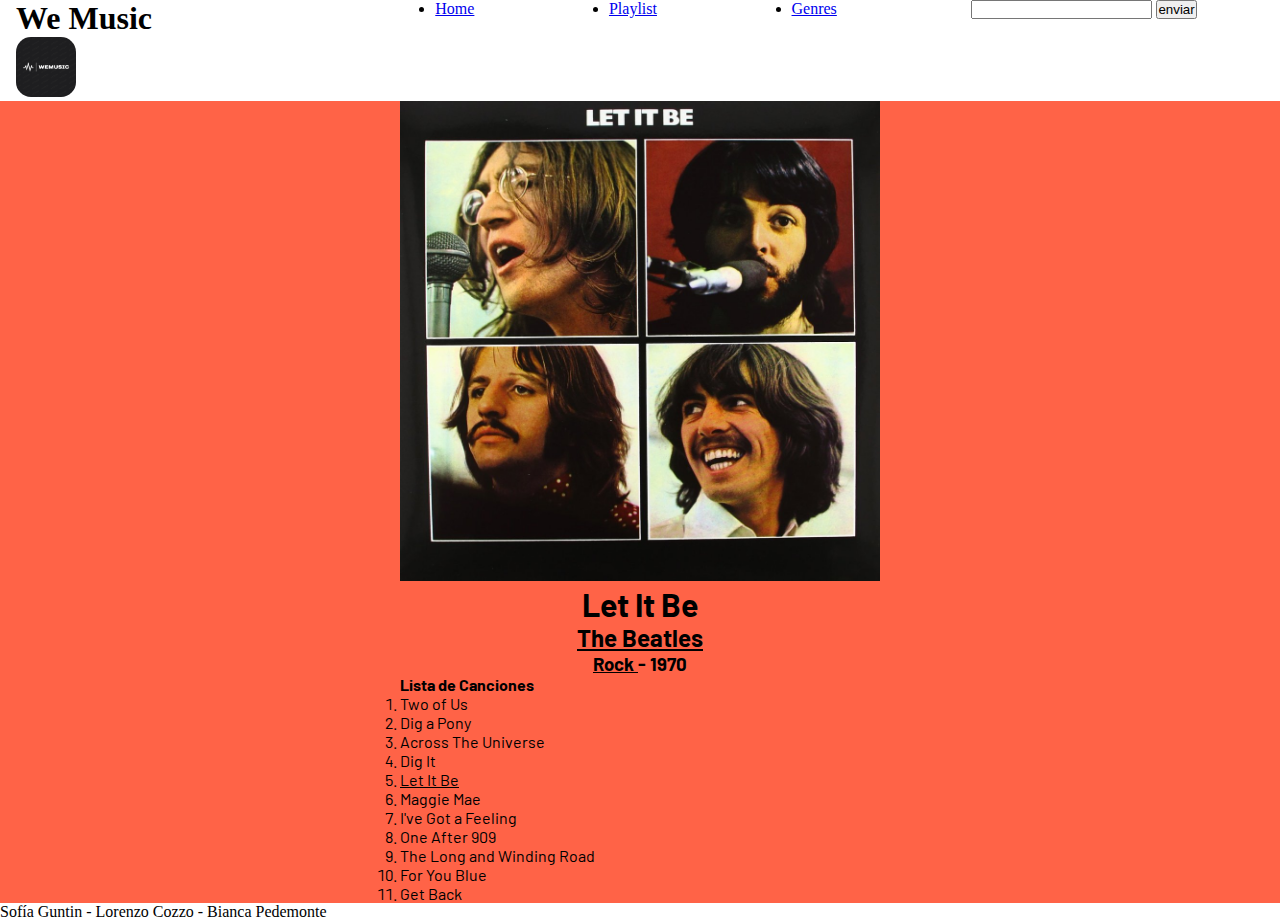
==== detail-album.html @ 054c16d1 "color de href" ====
<!DOCTYPE html>
<html lang="en">
<head>
    <meta charset="UTF-8">
    <meta http-equiv="X-UA-Compatible" content="IE=edge">
    <meta name="viewport" content="width=device-width, initial-scale=1.0">
    <link rel="stylesheet" href="./css/styles.css">
    <title>
        We Music
    </title>
</head>
<body>
    <header>
        <article>
            <h1>We Music</h1>
            <img src="./img/logo wemusic.png">
        </article>
        <ul>
            <li><a href="index.html">Home</a></li>
            <li><a href="playlist.html">Playlist</a></li>
            <li><a href="genres.html">Genres</a></li>
            <form action="search-results.html">
                <input type="search" name="search music" value="">
                <button>enviar</button>
            </form>
        </ul>
    </header>
<main>
<div class="infoalbum"
>
    <img src="img\lei it be.jpg" width="480px" height="480px">
    <h1>

Let It Be 
    </h1>
    <h2>
       <a href="detail-artist.html" style="color: black;"> The Beatles </a> 
</h2>
<h3>

   <a href="detail-genres.html" style="color: black;" > Rock </a> - 1970

</h3>

<h4>Lista de Canciones</h4>

<ol>
<li> Two of Us </li>
<li> Dig a Pony </li>
<li> Across The Universe </li>
<li> Dig It </li>
<li> <a href="detail-track.html" style="color: black;"> Let It Be </a></li>
<li>Maggie Mae</li>
<li>I've Got a Feeling</li>
<li>One After 909</li>
<li>The Long and Winding Road</li>
<li>For You Blue</li>
<li>Get Back</li>
</ol>

</div>

</main>
<footer>

    Sofía Guntin - Lorenzo Cozzo - Bianca Pedemonte
</footer>
</body>
</html>
---- css/styles.css ----
@import url('https://fonts.googleapis.com/css2?family=Barlow:wght@700&display=swap');
@import url('https://fonts.googleapis.com/css2?family=Barlow:wght@300&display=swap');

/* I N D E X y S E A R C H  R E S U L T S */
*{
    margin: 0;
    padding: 0;
    box-sizing: border-box;
}
header,main,header ul{
    display:flex;
    flex-wrap: wrap;
    justify-content: space-around;
}
main article{
    width: 30vw;    
}

main article img {
    max-width: 100%;

}
header article{
    width: 25vw;
}
header ul{
    width: 70vw;
}
header article img{
    width: 60px;
    border-radius: 25%;
}
main section article img{
    border-radius: 35%;
    width:15vw;
}
main section{
    align-items: center;
    flex-wrap: wrap;
}
main section ul{
    list-style: none;
}
main section ul li{
    display: flex;
    justify-content: space-between;
    width: 100vw;
    margin: 10px 0;  
}
main section ul li img{
    width: 40px;
}
main section section{
    flex-direction: row;
    flex-wrap: wrap;
}

/* P L A Y L I S T*/

.tituloprincipal{
    font-family: 'Barlow', sans-serif;
    text-align: center;
    font-size: 50px;
}
.favoritas ul{
    display: flex;
    flex-direction: row;
}
.favoritas ul li{
    list-style: none;
    font-family: 'Barlow', sans-serif;
}
.favoritas ul li img{
    height: 75%;
    margin: 10px;
    margin-left: 20px;
    margin-top: 50px;
    border-radius: 2%;
}
.favoritas ul li p{
    background-color: rgb(47, 47, 47);
    color: white;
    text-align: center;
    width: 480px;
    font-size: 20px;
    margin-left: 20px;
}

/*G E N R E S*/

.contenidogenres ul li img{
    width: 350px;
    height: 350px;
    border-radius: 4%;
}
.contenidogenres ul{
    display: flex;
    flex-flow: row wrap;
}
.contenidogenres ul li{
    font-family: 'Barlow', sans-serif;
    list-style: none;
    margin: 30px;
    padding: 40px;
}

.txtgenres{
    background-color: rgb(47, 47, 47);
    color: white;
    text-align: center;
    width: 350px;
    font-size: 20px;
}
.contenidogenres{
    align-items: center;
}
.contenidogenres ul li p{
    font-size: 15px;
    font-family: 'Barlow', sans-serif ;
    background-color: rgb(70, 70, 70);
    color: white;
    text-align: center;
    width:100%;
    
}
/* D E T A I L   G E N R E S*/
main article {
    width: 300px;
    height: 300px;
    margin-top: 150px;
}
main article img {
    height: 300px;
    width: 300px;
}
main article h1{
    background-color: grey;
    font-size: 25px;
    font-family:  'Barlow', sans-serif ;
    text-align: center;
    color: white;
}
main article p{
    font-size: 20px;
    text-align: center;
}
/* D E T A I L  A L B U M*/

.infoalbum h1 
{
    text-align: center;
    font-family: 'Barlow', sans-serif ;
}
.infoalbum h2
{
    text-align: center;
    font-family: 'Barlow', sans-serif ;
}
.infoalbum h3 {
    text-align: center;
    font-family: 'Barlow', sans-serif ;
}
.infoalbum h4
{
    text-align: justify;
    font-family: 'Barlow', sans-serif ;
}
.infoalbum ol {
    font-family: 'Barlow', sans-serif ;
}

/* D E T A I L  A R T I S T*/

.infoartista h1 
{
 text-align: center;
font-family: 'Barlow', sans-serif ;
 }

 .infoartista ol
 {
    text-align:justify ;
font-family: 'Barlow', sans-serif ; 
 }

/* D E T A I L  T R A C K*/

.infocancion h1 {text-align: center;
    font-family: 'Barlow', sans-serif ;

}
.infocancion h2 { text-align: center;
    font-family: 'Barlow', sans-serif ;
}
main {
    background-color: tomato;
}
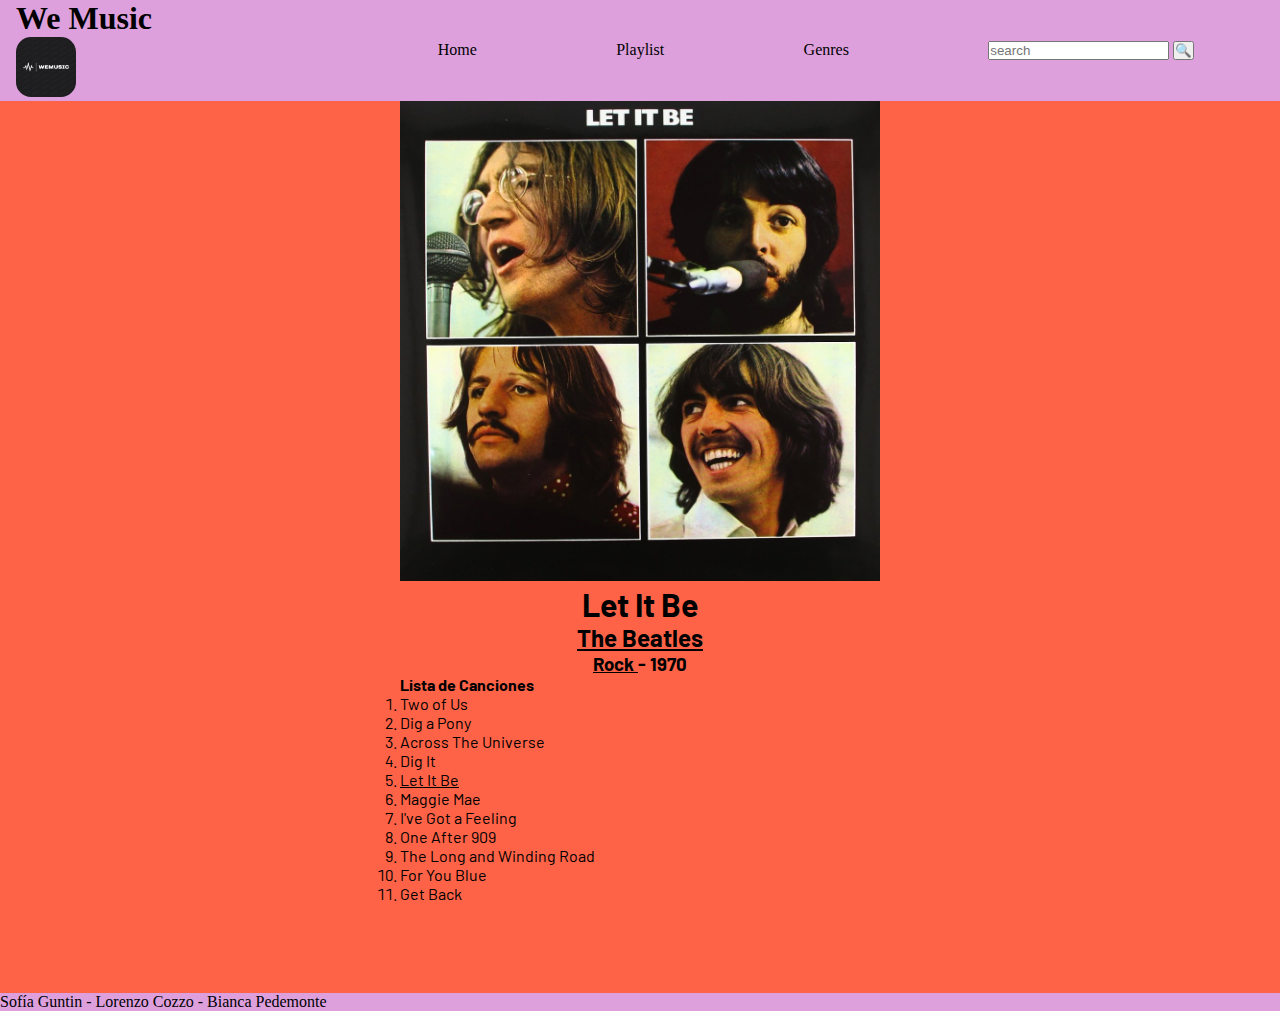
==== commit 7b332322: "headers" ====
--- a/detail-album.html
+++ b/detail-album.html
@@ -20,8 +20,8 @@
             <li><a href="playlist.html">Playlist</a></li>
             <li><a href="genres.html">Genres</a></li>
             <form action="search-results.html">
-                <input type="search" name="search music" value="">
-                <button>enviar</button>
+                <input type="search" name="search music" placeholder="search">
+                <button>&#128269;</button>
             </form>
         </ul>
     </header>
--- a/css/styles.css
+++ b/css/styles.css
@@ -2,44 +2,72 @@
 @import url('https://fonts.googleapis.com/css2?family=Barlow:wght@300&display=swap');
 
 /* I N D E X y S E A R C H  R E S U L T S */
+/*general*/
 *{
     margin: 0;
     padding: 0;
     box-sizing: border-box;
 }
+/*header*/
 header,main,header ul{
     display:flex;
     flex-wrap: wrap;
     justify-content: space-around;
 }
-main article{
-    width: 30vw;    
-}
-
-main article img {
-    max-width: 100%;
-
+header{
+    background-color: plum;
 }
 header article{
     width: 25vw;
 }
 header ul{
     width: 70vw;
+    align-self: center;
+    list-style: none;
+}
+header ul li a{
+    color: black;
+    text-decoration: none;
 }
 header article img{
     width: 60px;
     border-radius: 25%;
 }
-main section article img{
+/*canciones*/
+.index{
+    width: 30vw;  
+}
+.index h1{
+    font-family: 'Barlow', sans-serif;
+    text-align: center;
+}
+main article img {
+    max-width: 100%;
+
+}
+main{
+    padding-bottom: 90px;
+}
+.img article img{
     border-radius: 35%;
-    width:15vw;
-}
-main section{
+    width: 100%;
+    height: 15vw;
+}
+.img article{
+    width: 15vw;
+    height: 15vw;
+}
+.img{
     align-items: center;
     flex-wrap: wrap;
-}
-main section ul{
-    list-style: none;
+    display: flex;
+    flex-direction: row;
+    justify-content: space-around;
+
+}
+main ul{
+    list-style: none;
+    margin-top: 30px;
 }
 main section ul li{
     display: flex;
@@ -53,6 +81,17 @@
 main section section{
     flex-direction: row;
     flex-wrap: wrap;
+}
+footer{
+    background-color: plum;
+}
+footer p{
+    text-align: center;
+    padding: 30px;
+}
+.img article a, ul li a, .index a {
+    text-decoration: none;
+    color: black;
 }
 
 /* P L A Y L I S T*/
@@ -194,4 +233,4 @@
 }
 main {
     background-color: tomato;
-}
+}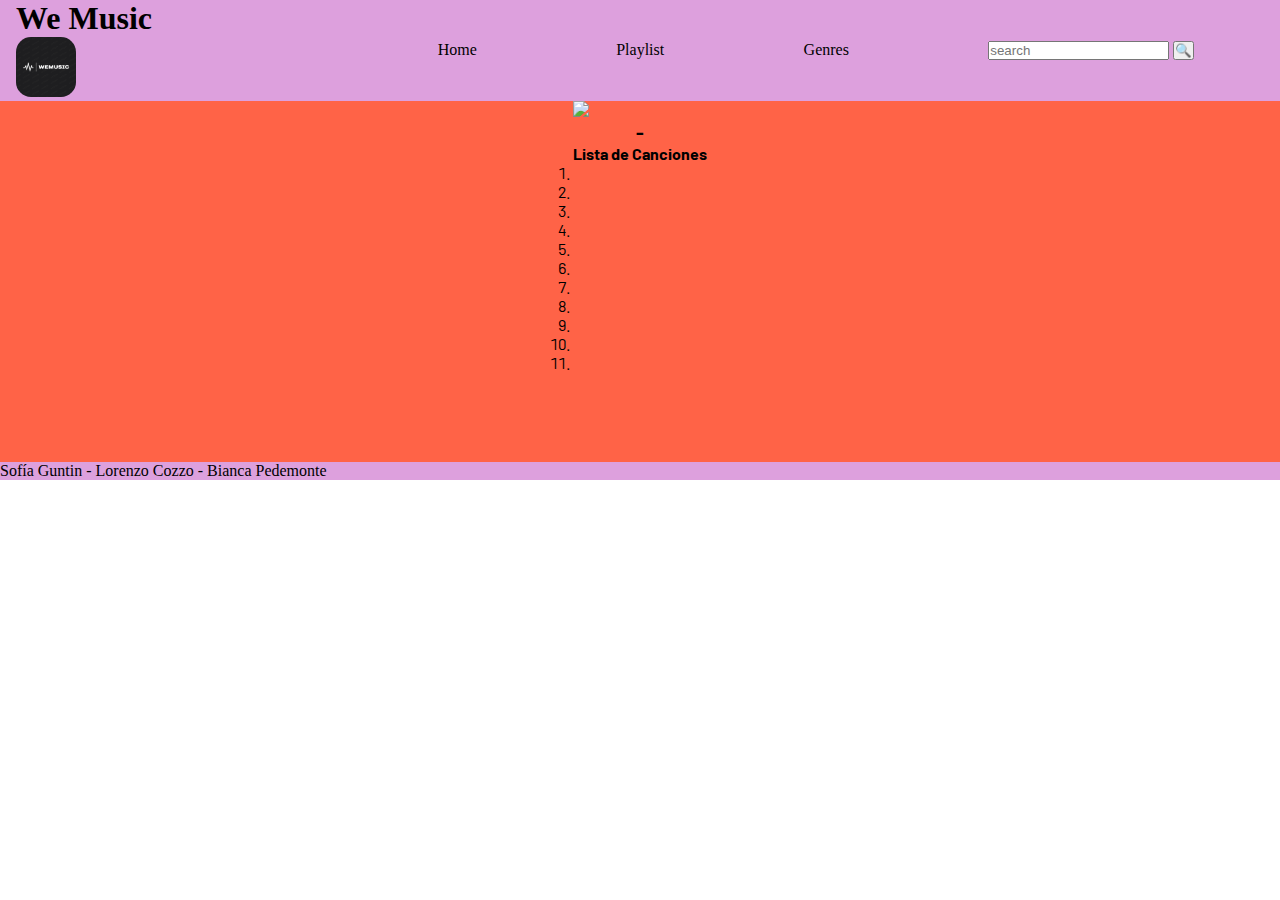
==== commit 974d5223: "primeros pasos" ====
--- a/detail-album.html
+++ b/detail-album.html
@@ -28,34 +28,34 @@
 <main>
 <div class="infoalbum"
 >
-    <img src="img\lei it be.jpg" width="480px" height="480px">
+    <img src= width="480px" height="480px">
     <h1>
 
-Let It Be 
+ 
     </h1>
     <h2>
-       <a href="detail-artist.html" style="color: black;"> The Beatles </a> 
+       <a href="detail-artist.html" style="color: black;">  </a> 
 </h2>
 <h3>
 
-   <a href="detail-genres.html" style="color: black;" > Rock </a> - 1970
+   <a href="detail-genres.html" style="color: black;" >  </a> - 
 
 </h3>
 
 <h4>Lista de Canciones</h4>
 
 <ol>
-<li> Two of Us </li>
-<li> Dig a Pony </li>
-<li> Across The Universe </li>
-<li> Dig It </li>
-<li> <a href="detail-track.html" style="color: black;"> Let It Be </a></li>
-<li>Maggie Mae</li>
-<li>I've Got a Feeling</li>
-<li>One After 909</li>
-<li>The Long and Winding Road</li>
-<li>For You Blue</li>
-<li>Get Back</li>
+<li>  </li>
+<li>  </li>
+<li>  </li>
+<li>  </li>
+<li> <a href="detail-track.html" style="color: black;">  </a></li>
+<li></li>
+<li></li>
+<li></li>
+<li></li>
+<li></li>
+<li></li>
 </ol>
 
 </div>
@@ -65,5 +65,7 @@
 
     Sofía Guntin - Lorenzo Cozzo - Bianca Pedemonte
 </footer>
+
+<script type="text/javascript" src="./js/detail-album.js"></script>
 </body>
 </html>--- a/css/styles.css
+++ b/css/styles.css
@@ -2,7 +2,7 @@
 @import url('https://fonts.googleapis.com/css2?family=Barlow:wght@300&display=swap');
 
 /* I N D E X y S E A R C H  R E S U L T S */
-/*general*/
+/*general, selector universal*/
 *{
     margin: 0;
     padding: 0;
@@ -65,7 +65,7 @@
     justify-content: space-around;
 
 }
-main ul{
+main section ul{
     list-style: none;
     margin-top: 30px;
 }
@@ -103,7 +103,7 @@
 }
 .favoritas ul{
     display: flex;
-    flex-direction: row;
+    flex-direction: row wrap;
 }
 .favoritas ul li{
     list-style: none;
@@ -115,6 +115,7 @@
     margin-left: 20px;
     margin-top: 50px;
     border-radius: 2%;
+    width:480px;
 }
 .favoritas ul li p{
     background-color: rgb(47, 47, 47);
@@ -163,23 +164,23 @@
     
 }
 /* D E T A I L   G E N R E S*/
-main article {
+.maindg article {
     width: 300px;
     height: 300px;
     margin-top: 150px;
 }
-main article img {
+.maindg article img {
     height: 300px;
     width: 300px;
 }
-main article h1{
+.maindg article h1{
     background-color: grey;
     font-size: 25px;
     font-family:  'Barlow', sans-serif ;
     text-align: center;
     color: white;
 }
-main article p{
+.maindg article p{
     font-size: 20px;
     text-align: center;
 }
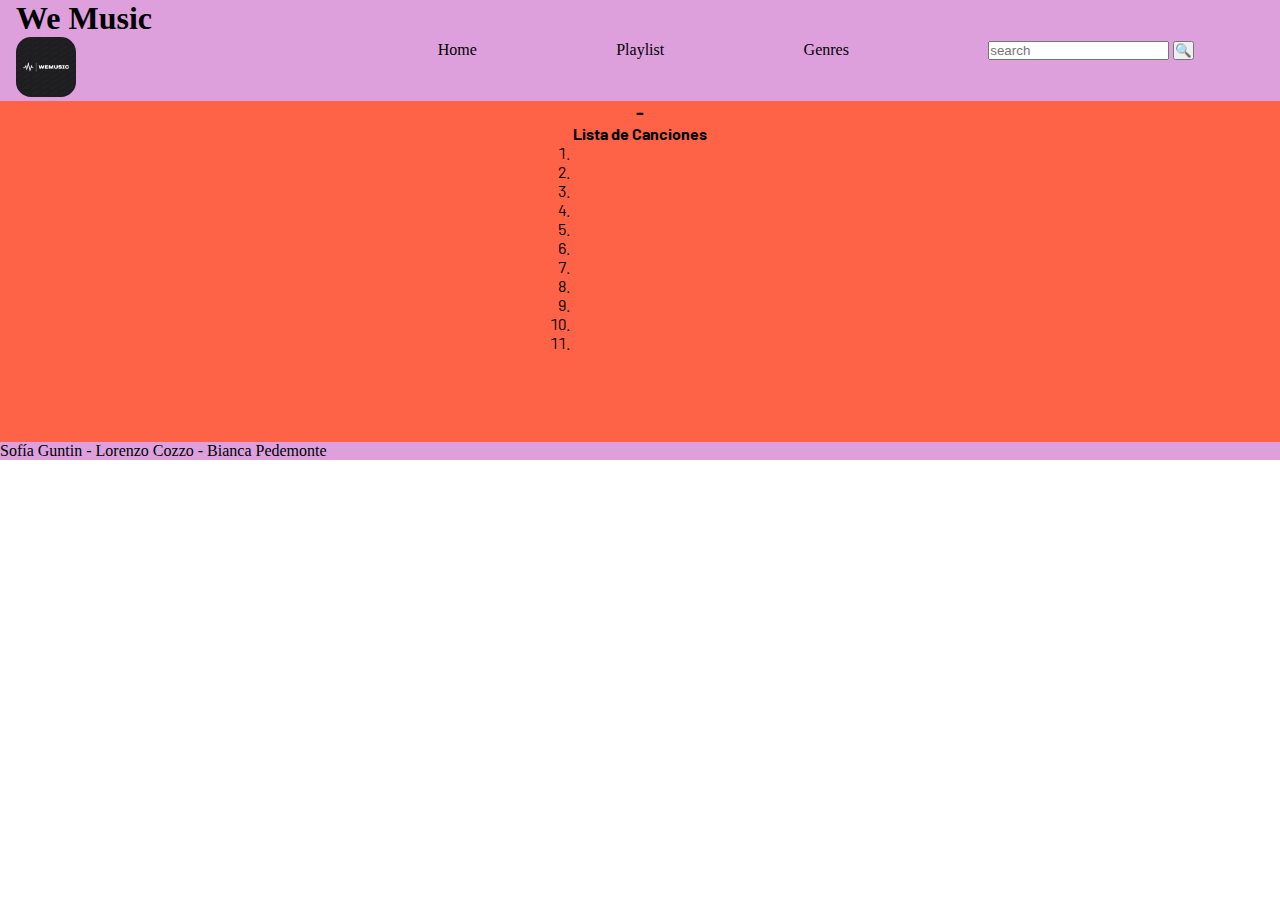
==== commit 5a358788: "album" ====
--- a/detail-album.html
+++ b/detail-album.html
@@ -28,23 +28,28 @@
 <main>
 <div class="infoalbum"
 >
-    <img src= width="480px" height="480px">
-    <h1>
+    
+    <h1 class = nombrealbum>
 
  
     </h1>
-    <h2>
-       <a href="detail-artist.html" style="color: black;">  </a> 
+    <h2 class = nombreartista>
+       <a href="detail-artist.html" >  </a> 
 </h2>
-<h3>
+<h3 class = nombregenero>
 
-   <a href="detail-genres.html" style="color: black;" >  </a> - 
+   <a href="detail-genres.html"  >  </a> - 
 
 </h3>
 
+<h3 class = fecha>
+ 
+ </h3>
+
+
 <h4>Lista de Canciones</h4>
 
-<ol>
+<ol class="lista">
 <li>  </li>
 <li>  </li>
 <li>  </li>
--- a/css/styles.css
+++ b/css/styles.css
@@ -3,6 +3,7 @@
 
 /* I N D E X y S E A R C H  R E S U L T S */
 /*general, selector universal*/
+
 *{
     margin: 0;
     padding: 0;
@@ -37,7 +38,7 @@
 .index{
     width: 30vw;  
 }
-.index h1{
+.index h2{
     font-family: 'Barlow', sans-serif;
     text-align: center;
 }
@@ -93,6 +94,29 @@
     text-decoration: none;
     color: black;
 }
+/*NUEVO INDEX*/
+.ul_canciones, .ul_albumes, .ul_artistas{
+    display: flex;
+    flex-flow: row wrap;
+    margin: auto
+}
+
+.ul_canciones li, .ul_albumes li, .ul_artistas li {
+    width: 33vw;
+    flex-flow: column nowrap;
+}
+
+.ul_canciones li a, .ul_albumes li a, .ul_artistas li a {
+    color: black;
+    font-weight: bold;
+    text-align: center;
+}
+
+.ul_canciones img, .ul_albumes img, .ul_artistas img{
+    width:25vw;
+    height: auto;
+}
+
 
 /* P L A Y L I S T*/
 
@@ -232,6 +256,14 @@
 .infocancion h2 { text-align: center;
     font-family: 'Barlow', sans-serif ;
 }
+.infocancion h3 { text-align: center;
+    font-family: 'Barlow', sans-serif ;
+    color: black;
+}
+.infocancion a { text-align: center;
+    font-family: 'Barlow', sans-serif ;
+    color: black;
+}
 main {
     background-color: tomato;
 }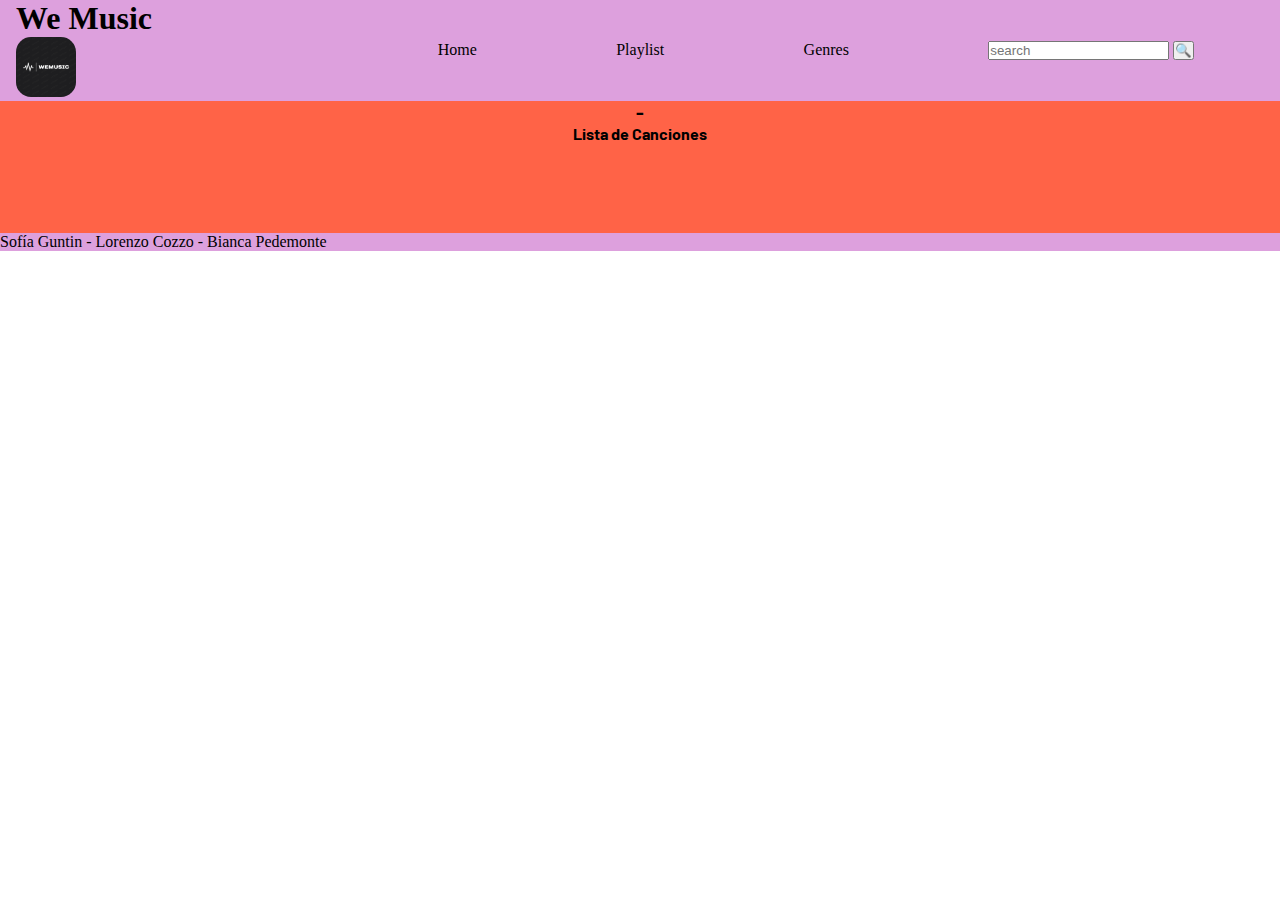
==== commit b095d2f7: "algunos cambios" ====
--- a/detail-album.html
+++ b/detail-album.html
@@ -49,19 +49,9 @@
 
 <h4>Lista de Canciones</h4>
 
-<ol class="lista">
-<li>  </li>
-<li>  </li>
-<li>  </li>
-<li>  </li>
-<li> <a href="detail-track.html" style="color: black;">  </a></li>
-<li></li>
-<li></li>
-<li></li>
-<li></li>
-<li></li>
-<li></li>
-</ol>
+<section class="lista">
+
+</section>
 
 </div>
 
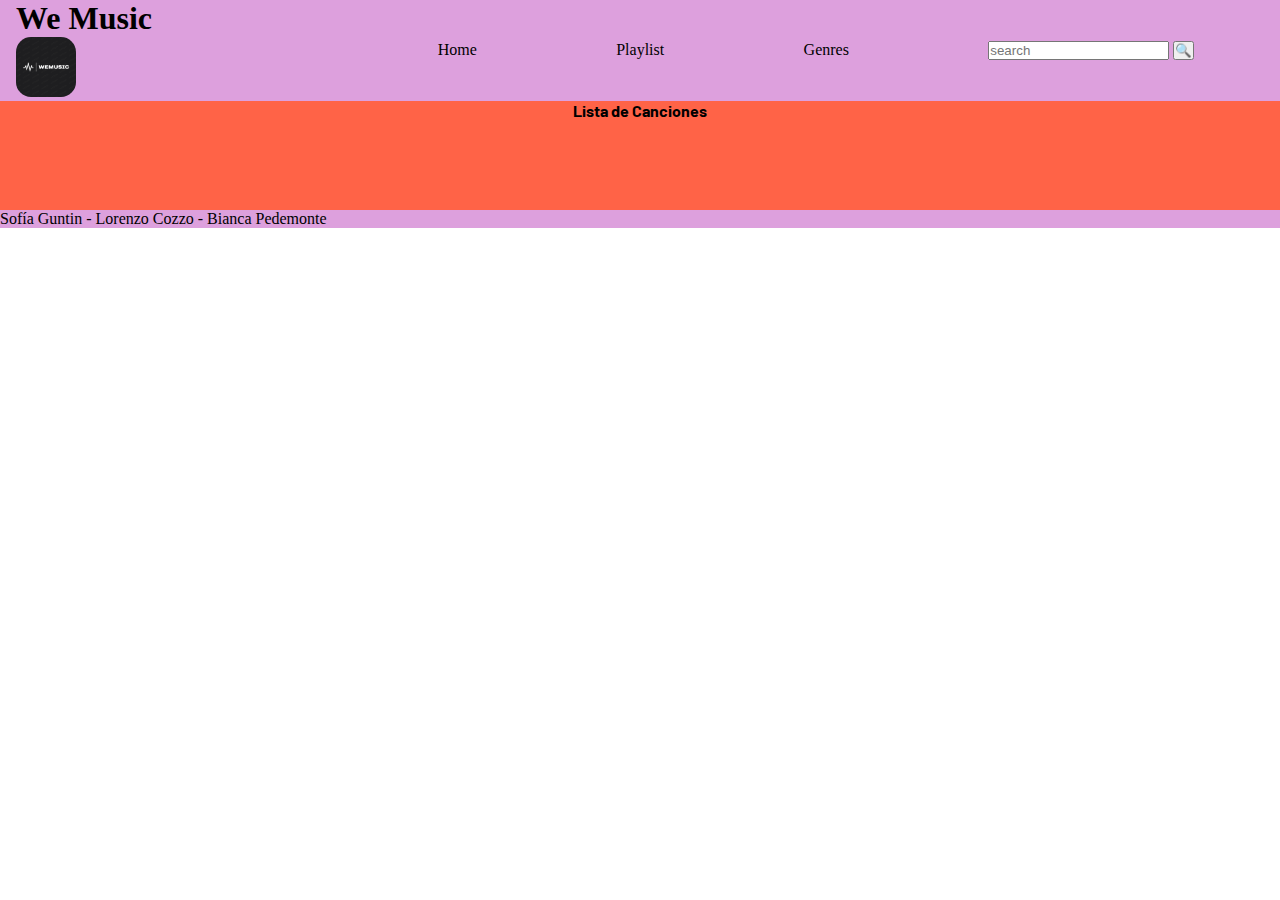
==== commit 243bd52a: "track detail, album detail, artist detail y playlist terminadas" ====
--- a/detail-album.html
+++ b/detail-album.html
@@ -29,20 +29,20 @@
 <div class="infoalbum"
 >
     
-    <h1 class = nombrealbum>
+    <h1 class = "nombrealbum">
 
  
     </h1>
-    <h2 class = nombreartista>
-       <a href="detail-artist.html" >  </a> 
+    <h2 >
+       <a class = "nombreartista" href="detail-artist.html" >  </a> 
 </h2>
-<h3 class = nombregenero>
+<h3 >
 
-   <a href="detail-genres.html"  >  </a> - 
+   <a class = "nombregenero" href="detail-genres.html"  >  </a>
 
 </h3>
 
-<h3 class = fecha>
+<h3 class = "fecha">
  
  </h3>
 
--- a/css/styles.css
+++ b/css/styles.css
@@ -142,8 +142,8 @@
     width:480px;
 }
 .favoritas ul li p{
-    background-color: rgb(47, 47, 47);
-    color: white;
+    background-color: rgb(237, 228, 228);
+    color: black;
     text-align: center;
     width: 480px;
     font-size: 20px;
@@ -251,18 +251,21 @@
 
 .infocancion h1 {text-align: center;
     font-family: 'Barlow', sans-serif ;
-
+background-color: aliceblue;
 }
 .infocancion h2 { text-align: center;
     font-family: 'Barlow', sans-serif ;
+    background-color: aliceblue
 }
 .infocancion h3 { text-align: center;
     font-family: 'Barlow', sans-serif ;
     color: black;
+    background-color: aliceblue
 }
 .infocancion a { text-align: center;
     font-family: 'Barlow', sans-serif ;
     color: black;
+    background-color: aliceblue
 }
 main {
     background-color: tomato;
